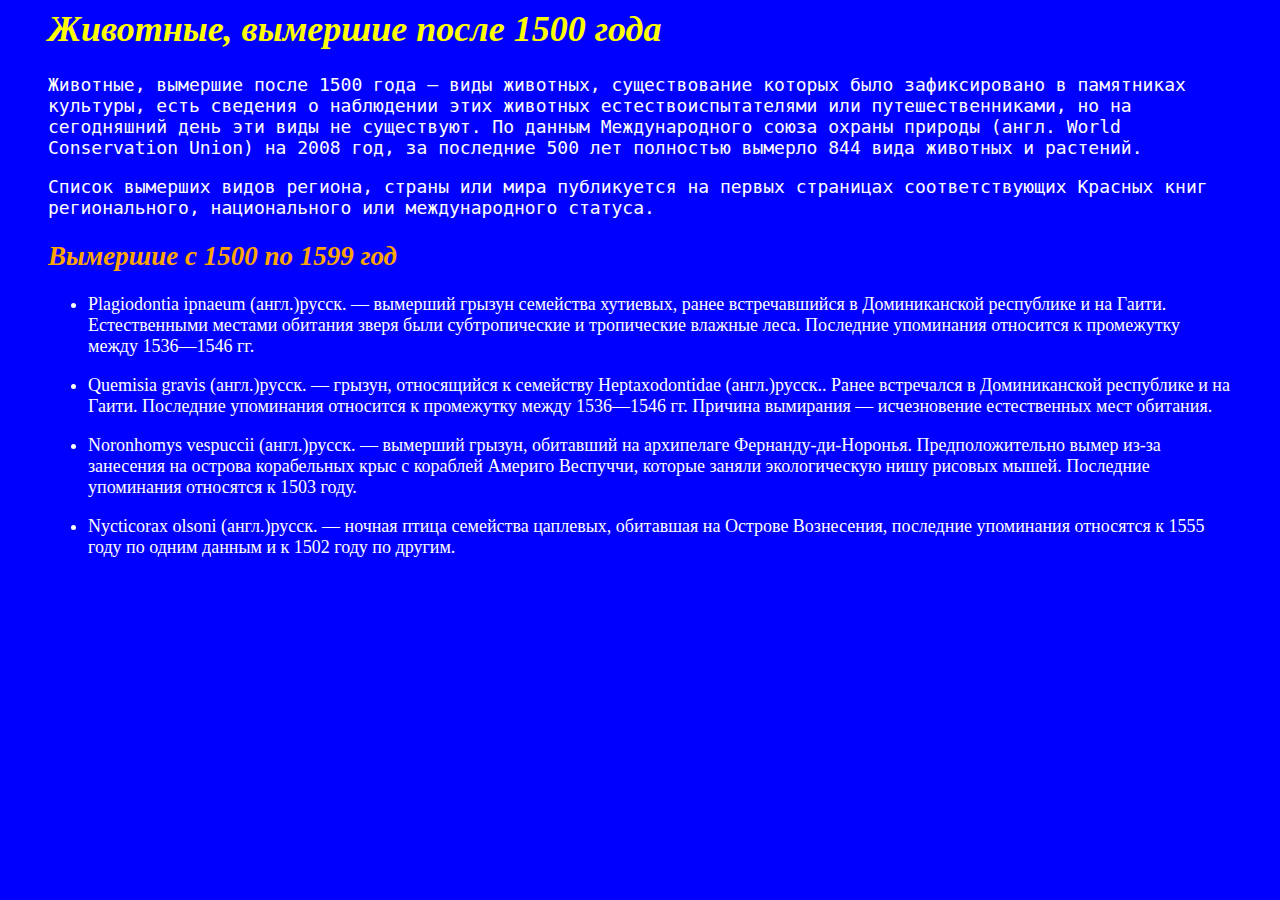
==== index.html @ 42fbbba1 "Project_5(added & changes in the HTML & CSS)" ====
<html>
<meta charset="utf-8">
<head>
	<title>Мир животных</title>
	<link rel="stylesheet" type="text/css" href="style.css">
	<script type="text/javascript" src="script.js">
	</script>
</head>



<body>
<div onClick="Example()">
<blockquote><h1> Животные, вымершие после 1500 года</h1>
<p class="one"> Животные, вымершие после 1500 года — виды животных, существование которых было зафиксировано в памятниках культуры, есть сведения о наблюдении этих животных естествоиспытателями или путешественниками, но на сегодняшний день эти виды не существуют. По данным Международного союза охраны природы (англ. World Conservation Union) на 2008 год, за последние 500 лет полностью вымерло 844 вида животных и растений.</p>
<p class="one">Список вымерших видов региона, страны или мира публикуется на первых страницах соответствующих Красных книг регионального, национального или международного статуса.</p>

<h2><strong>Вымершие с 1500 по 1599 год</strong></h2>
<p class="two"><ul><li>Plagiodontia ipnaeum (англ.)русск. — вымерший грызун семейства хутиевых, ранее встречавшийся в Доминиканской республике и на Гаити. Естественными местами обитания зверя были субтропические и тропические влажные леса. Последние упоминания относится к промежутку между 1536—1546 гг.</li></p>
<p class="two"><li>Quemisia gravis (англ.)русск. — грызун, относящийся к семейству Heptaxodontidae (англ.)русск.. Ранее встречался в Доминиканской республике и на Гаити. Последние упоминания относится к промежутку между 1536—1546 гг. Причина вымирания — исчезновение естественных мест обитания.</li></p>
<p class="two"><li>Noronhomys vespuccii (англ.)русск. — вымерший грызун, обитавший на архипелаге Фернанду-ди-Норонья. Предположительно вымер из-за занесения на острова корабельных крыс с кораблей Америго Веспуччи, которые заняли экологическую нишу рисовых мышей. Последние упоминания относятся к 1503 году.</li></p>
<p class="two"><li>Nycticorax olsoni (англ.)русск. — ночная птица семейства цаплевых, обитавшая на Острове Вознесения, последние упоминания относятся к 1555 году по одним данным и к 1502 году по другим.</li></ul></p></blockquote>

</div>
</body>
</html>
---- style.css ----
body {
	background: blue;
	color: white;
	font-size: 18px;
}
h1{
	color: yellow;
	font-style: italic;
}
h2{
	color: orange;
	font-style: italic;
}
p.one{
	font-weight: normal;
	font-family: monospace;
	}
p.two{
	font-size: 16px;
	font-family: arial;
}
blockquote{
	background: url('http://vignette3.wikia.nocookie.net/prenistoricpark/images/3/3e/Astraspis_desiderata.gif/revision/latest?cb=20140126180136&path-prefix=ru');
	background-repeat: no-repeat;
	background-position: 80px;
}
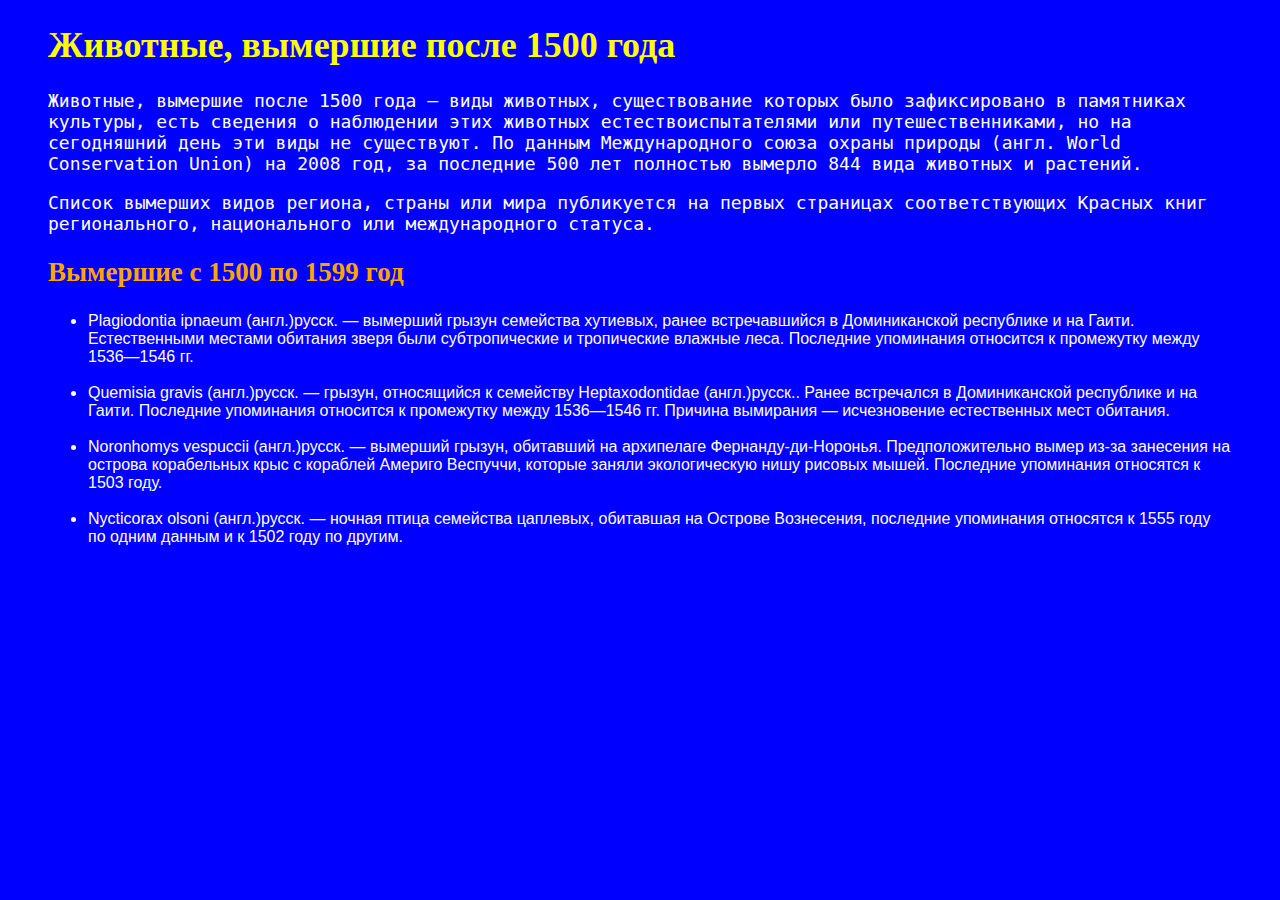
==== commit d5f9cae0: "Project_6(change code in the files HTML & CSS)" ====
--- a/index.html
+++ b/index.html
@@ -1,4 +1,5 @@
-<html>
+
+<!DOCTYPE html>
 <meta charset="utf-8">
 <head>
 	<title>Мир животных</title>
@@ -11,15 +12,19 @@
 
 <body>
 <div onClick="Example()">
-<blockquote><h1> Животные, вымершие после 1500 года</h1>
-<p class="one"> Животные, вымершие после 1500 года — виды животных, существование которых было зафиксировано в памятниках культуры, есть сведения о наблюдении этих животных естествоиспытателями или путешественниками, но на сегодняшний день эти виды не существуют. По данным Международного союза охраны природы (англ. World Conservation Union) на 2008 год, за последние 500 лет полностью вымерло 844 вида животных и растений.</p>
-<p class="one">Список вымерших видов региона, страны или мира публикуется на первых страницах соответствующих Красных книг регионального, национального или международного статуса.</p>
+<blockquote>
+	<h1 class="real"> Животные, вымершие после 1500 года</h1>
+		<p class="real"> Животные, вымершие после 1500 года — виды животных, существование которых было зафиксировано в памятниках культуры, есть сведения о наблюдении этих животных естествоиспытателями или путешественниками, но на сегодняшний день эти виды не существуют. По данным Международного союза охраны природы (англ. World Conservation Union) на 2008 год, за последние 500 лет полностью вымерло 844 вида животных и растений.</p>
+		<p class="real">Список вымерших видов региона, страны или мира публикуется на первых страницах соответствующих Красных книг регионального, национального или международного статуса.</p>
 
-<h2><strong>Вымершие с 1500 по 1599 год</strong></h2>
-<p class="two"><ul><li>Plagiodontia ipnaeum (англ.)русск. — вымерший грызун семейства хутиевых, ранее встречавшийся в Доминиканской республике и на Гаити. Естественными местами обитания зверя были субтропические и тропические влажные леса. Последние упоминания относится к промежутку между 1536—1546 гг.</li></p>
-<p class="two"><li>Quemisia gravis (англ.)русск. — грызун, относящийся к семейству Heptaxodontidae (англ.)русск.. Ранее встречался в Доминиканской республике и на Гаити. Последние упоминания относится к промежутку между 1536—1546 гг. Причина вымирания — исчезновение естественных мест обитания.</li></p>
-<p class="two"><li>Noronhomys vespuccii (англ.)русск. — вымерший грызун, обитавший на архипелаге Фернанду-ди-Норонья. Предположительно вымер из-за занесения на острова корабельных крыс с кораблей Америго Веспуччи, которые заняли экологическую нишу рисовых мышей. Последние упоминания относятся к 1503 году.</li></p>
-<p class="two"><li>Nycticorax olsoni (англ.)русск. — ночная птица семейства цаплевых, обитавшая на Острове Вознесения, последние упоминания относятся к 1555 году по одним данным и к 1502 году по другим.</li></ul></p></blockquote>
+	<h2 class="dream">Вымершие с 1500 по 1599 год</h2>
+		<ul>
+			<li><p class="dream">Plagiodontia ipnaeum (англ.)русск. — вымерший грызун семейства хутиевых, ранее встречавшийся в Доминиканской республике и на Гаити. Естественными местами обитания зверя были субтропические и тропические влажные леса. Последние упоминания относится к промежутку между 1536—1546 гг.</p></li>
+			<li><p class="dream">Quemisia gravis (англ.)русск. — грызун, относящийся к семейству Heptaxodontidae (англ.)русск.. Ранее встречался в Доминиканской республике и на Гаити. Последние упоминания относится к промежутку между 1536—1546 гг. Причина вымирания — исчезновение естественных мест обитания.</p></li>
+			<li><p class="dream">Noronhomys vespuccii (англ.)русск. — вымерший грызун, обитавший на архипелаге Фернанду-ди-Норонья. Предположительно вымер из-за занесения на острова корабельных крыс с кораблей Америго Веспуччи, которые заняли экологическую нишу рисовых мышей. Последние упоминания относятся к 1503 году.</p></li>
+			<li><p class="dream">Nycticorax olsoni (англ.)русск. — ночная птица семейства цаплевых, обитавшая на Острове Вознесения, последние упоминания относятся к 1555 году по одним данным и к 1502 году по другим.</p></li>
+		</ul>
+</blockquote>
 
 </div>
 </body>
--- a/style.css
+++ b/style.css
@@ -5,19 +5,19 @@
 	color: white;
 	font-size: 18px;
 }
-h1{
+h1.real{
 	color: yellow;
-	font-style: italic;
+	font-style: strong;
 }
-h2{
+h2.dream{
 	color: orange;
-	font-style: italic;
+	font-style: strong;
 }
-p.one{
+p.real{
 	font-weight: normal;
 	font-family: monospace;
 	}
-p.two{
+p.dream{
 	font-size: 16px;
 	font-family: arial;
 }
